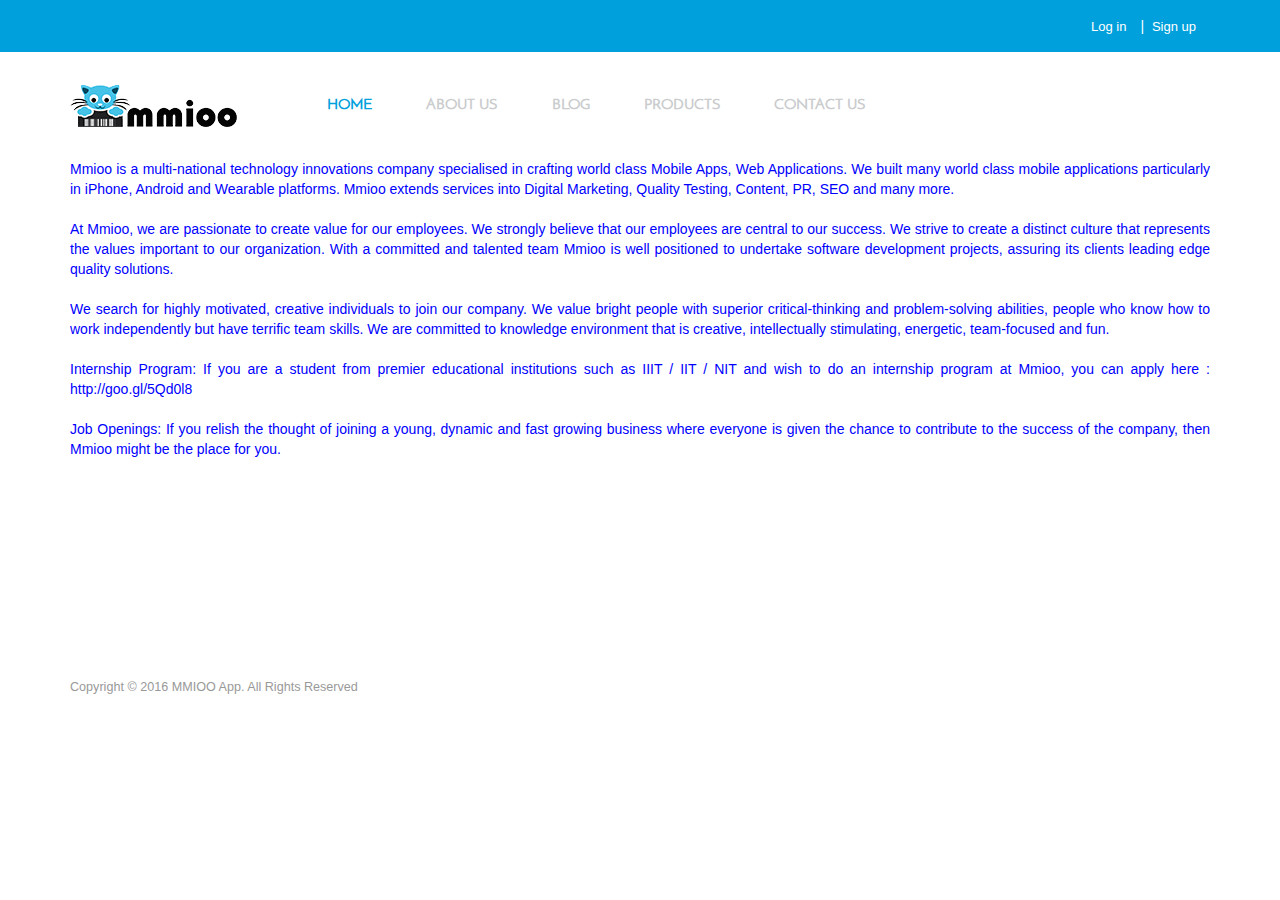
==== aboutus.html @ e69c026b "added aboutus page jan 5 2016" ====
<!DOCTYPE html>
<html>
<head>
<title>Master Page</title>
<link href="css/bootstrap.css" rel="stylesheet" type="text/css" media="all" />
<!-- jQuery (necessary for Bootstrap's JavaScript plugins) -->
<script src="js/jquery.min.js"></script>
<!-- Custom Theme files -->
<!--theme-style-->
<link href="css/style.css" rel="stylesheet" type="text/css" media="all" />	
<!--//theme-style-->
<meta name="viewport" content="width=device-width, initial-scale=1">
<meta http-equiv="Content-Type" content="text/html; charset=utf-8" />
<meta name="keywords" content="Wedding Store Responsive web template, Bootstrap Web Templates, Flat Web Templates, Andriod Compatible web template, 
Smartphone Compatible web template, free webdesigns for Nokia, Samsung, LG, SonyErricsson, Motorola web design" />
<script type="application/x-javascript"> addEventListener("load", function() { setTimeout(hideURLbar, 0); }, false); function hideURLbar(){ window.scrollTo(0,1); } </script>
<!-- start menu -->
<script src="js/simpleCart.min.js"> </script>
<!-- start menu -->
<link href="css/memenu.css" rel="stylesheet" type="text/css" media="all" />
<script type="text/javascript" src="js/memenu.js"></script>
<script>$(document).ready(function(){$(".memenu").memenu();});</script>	
<!-- /start menu -->
<style type="text/css">
    p{text-align:justify;
        color: blue;}
<!--
.style1 {color: #FF0000}
-->
</style>
</head>
<body> 
<!--header-->	
<div class="top_bg">
	<div class="container">
		<div class="header_top-sec">
        <div class="top_left">
				<ul>
					<li class="top_link"><a href="#">Log in</a></li>|
					<li class="top_link"><a href="#">Sign up</a></li>				
				</ul>
		  </div>
				<div class="clearfix"> </div>
	  </div>
  </div>
</div>
<div class="header-top">
	 <div class="header-bottom">
		 <div class="container">			
				<div class="logo">
					<a href="#"><h1><img src="images/logo.png" alt="logo"></h1></a>
				</div>
			 <!---->
		 
			 <div class="top-nav">
				<ul class="memenu skyblue"><li class="active"><a href="#">Home</a></li>
                
                <li class="grid"><a href="#">About Us</a></li>
					
					 <li class="grid"><a href="#">Blog</a></li>
					<li class="grid"><a href="#">Products</a>
						<div class="mepanel">
							<div class="row">
								<div class="col1 me-one">
								  <h4>Mobiles</h4>
									
								</div>
								<div class="col1 me-one">
								  <h4>Fashion</h4>
										
								</div>
								<div class="col1 me-one">
								  <h4>Furniture</h4>
										
								</div>
							</div>
						</div>
					</li>
					<li class="grid"> <a href="contact.html"> Contact Us</a></li>
				</ul>
				<div class="clearfix"> </div>
			 </div>
					 
			 </div>
			<div class="clearfix"> </div>
	  </div>
</div>
<!---->

	 <div class="container sectionCnt style1">
         
<p>Mmioo is a multi-national technology innovations company specialised in crafting world class Mobile Apps, Web Applications. We built many world class mobile applications particularly in iPhone, Android and Wearable platforms. Mmioo extends services into Digital Marketing, Quality Testing, Content, PR, SEO and many more.</p>
</br>
<p> At Mmioo, we are passionate to create value for our employees. We strongly believe that our employees are central to our success. We strive to create a distinct culture that represents the values important to our organization. With a committed and talented team Mmioo is well positioned to undertake software development projects, assuring its clients leading edge quality solutions.
</p>
</br>
<p>
We search for highly motivated, creative individuals to join our company. We value bright people with superior critical-thinking and problem-solving abilities, people who know how to work independently but have terrific team skills. We are committed to knowledge environment that is creative, intellectually stimulating, energetic, team-focused and fun.
</p>
</br>
<p>
Internship Program:
If you are a student from premier educational institutions such as IIIT / IIT / NIT  and wish to do an internship program at Mmioo, you can apply here :  http://goo.gl/5Qd0l8
</p>
</br>
<p>
Job Openings:
If you relish the thought of joining a young, dynamic and fast growing business where everyone is given the chance to contribute to the success of the company, then Mmioo might be the place for you.</p>
    	 </div>









<!---->
 <div class="copywrite">
	 <div class="container">
			 <p>Copyright © 2016 MMIOO App. All Rights Reserved</a></p>
		 </div>
</div>		 
</body>
</html>
---- css/style.css ----
/*--A Design by W3layouts 
Author: W3layout
Author URL: http://w3layouts.com
License: Creative Commons Attribution 3.0 Unported
License URL: http://creativecommons.org/licenses/by/3.0/
--*/

.loginbts {
float:right;
}
.sectionCnt{
min-height:500px;
margin-bottom:20px;
}
body{
	background:#fff;
	font-family: 'Lato', sans-serif;
}
body a{
	transition: 0.5s all;
	-webkit-transition: 0.5s all;
	-o-transition: 0.5s all;
	-moz-transition: 0.5s all;
	-ms-transition: 0.5s all;
}
@font-face {
   font-family: 'JosefinSans-Regular';
   src: url(../fonts/JosefinSans-Regular.ttf) format('truetype');
}
@font-face {
   font-family: 'JosefinSans-Bold';
   src: url(../fonts/JosefinSans-Bold.ttf) format('truetype');
}
@font-face {
   font-family: 'JosefinSans-Light';
   src: url(../fonts/JosefinSans-Light.ttf) format('truetype');
}

 ul{
	padding: 0;
	margin: 0;
}
h1,h2,h3,h4,h5,h6,label,p{
	margin:0;	
}
h1.b1,h2.b2,h3.b3 {
  margin-bottom:25px;
  display: block;
}
/*----*/
.top_bg{
  background:#00a0dc;
}
.header_top-sec{
  padding: 15px 0;
}
.logo img{
	width:100%;
}
.header_top{
	padding:2em 0;
}
.login a{
	font-size:13px;
	font-weight:500;
	border:1px solid #E4E4E4;
	padding:10px 15px;
}
.login a:hover{
	color:#333;
}
.top_left{
	float: right;
	color:#fff;
}
.top_right{
	float:left;
	color: #ffffff;
}
.top_right ul,.top_left ul{
	padding:0;
	list-style:none;
	display: inline-block;
	  vertical-align: middle;
}
.top_left ul li.top_link{
	margin-right:10px;
}
.top_right ul li,.top_left ul li{
	display: inline-block;		
}
.social {
  display: inline-block;
}
.top_right ul li:last-child{
	margin-right: 0;
}
.top_right ul li a{
	text-align:center;
	padding: 0px 4px;
	text-transform:uppercase;
	font-size:12px;
	display:block;
	color:#ffffff;
	-webkit-transition: all 0.3s ease-in-out;
	-moz-transition: all 0.3s ease-in-out;
	-o-transition: all 0.3s ease-in-out;
	transition: all 0.3s ease-in-out;
}
.top_left ul li{
	font-size:13px;
}
.top_left ul li a{
	text-align:center;
	padding: 0px 4px;
	font-size:13px;
	color:#ffffff;
	-webkit-transition: all 0.3s ease-in-out;
	-moz-transition: all 0.3s ease-in-out;
	-o-transition: all 0.3s ease-in-out;
	transition: all 0.3s ease-in-out;
}
.top_right ul li a:hover,.top_left ul li a:hover{
	color:#333;
	text-decoration: none;
}
.item_add:hover{
}

.itemContainer{
	width:100%;
	float:left;
}

.itemContainer div{
	float:left;
	margin: 5px 20px 5px 20px ;
}

.itemContainer a{
	text-decoration:none;
}

.cartHeaders{
	width:100%;
	float:left;
}

.cartHeaders div{
	float:left;
	margin: 5px 20px 5px 20px ;
}
.item_add {

}		
.grid_1 img{
	margin-bottom:1em;
}
.box_1{
  float: right;
  width: 15%;
  margin-top: 1em;
}
.box_1 h3{
  color: rgba(113, 111, 111, 1);
  font-size: 1em;
}
.box_1 h3 img{
	margin-left: 5px;
}
.glyphicon-shopping-cart:before {
  margin-left: 5px;
  font-size:1.2em;
}
.box_1 p a{
	color: rgba(204, 204, 204, 1);
  font-size: 0.85em;
}
.box_1 p a:hover{
	color:#ff5d56;
	text-decoration:underline;
}
.total {
  display: inline-block;
}
.header5 {
  min-height: 89px;
}
.header-bottom {
  padding: 2.3em 0;
}
.logo  a h1{
	color:#333;
	font-family: 'JosefinSans-Bold';	
	 font-size: 2.55em;
  font-weight: 100;
}
.logo  a h1:hover{
	text-decoration:none;
	display:inline-block;	
}
.logo{
	float:left;
}
.top-nav{
  margin-top: 0;
  width:63%;
  margin: 1% auto 0;
  display: block;
  float: left;
}
.skyblue{
	float:left;
}
/*----*/
.banner{
	background:url(../images/ban2.jpg) no-repeat 0px 0px;
	background-size:cover;
	min-height:500px;
}
/*--welcome--*/
.welcome{
	padding:4em 0;
}
.welcome-left h2{
	font-size:3em;
	color:#00a0dc;
	font-family: 'JosefinSans-Bold';
}
.welcome-right h3{
	font-size:1.5em;
	margin-bottom:0.5em;
	font-family: 'JosefinSans-Bold';
}
.welcome-right p{
	color:#999;
	font-size:1em;
	line-height:1.8em;
}
.l-grids h4 {
	font-size:1.4em;
  font-weight:400;
  color: #fff;
}
.l-grids figure {
	position: relative;
	float: left;
	overflow: hidden;
	text-align: center;
	cursor: pointer;
	width:100%;
}
.l-grids figure img {
	position: relative;
	display: block;
}

.l-grids figure figcaption {
	padding: 2em;
	color: #fff;
	font-size: 1.25em;
	-webkit-backface-visibility: hidden;
	backface-visibility: hidden;
}
.l-grids figure figcaption::before,
.l-grids figure figcaption::after {
	pointer-events: none;
}

.l-grids figure figcaption{
	position: absolute;
	top: 0;
	left: 0;
	width: 100%;
	height: 100%;
}
figure.effect-bubba {
	  background-color:#00a0dc;
}
figure.effect-bubba:hover img {
	opacity: 0.3;
}

figure.effect-bubba figcaption::before,
figure.effect-bubba figcaption::after {
	position: absolute;
	top: 30px;
	right: 30px;
	bottom: 30px;
	left: 30px;
	content: '';
	opacity: 0;
	-webkit-transition: opacity 0.35s, -webkit-transform 0.35s;
	transition: opacity 0.35s, transform 0.35s;
}

figure.effect-bubba figcaption::before {
	border-top: 1px solid #fff;
	border-bottom: 1px solid #fff;
	-webkit-transform: scale(0,1);
	transform: scale(0,1);
}

figure.effect-bubba figcaption::after {
	border-right: 1px solid #fff;
	border-left: 1px solid #fff;
	-webkit-transform: scale(1,0);
	transform: scale(1,0);
}

figure.effect-bubba h4 {
	padding-top: 12%;
	-webkit-transition: -webkit-transform 0.35s;
	transition: transform 0.35s;
	-webkit-transform: translate3d(0,-20px,0);
	transform: translate3d(0,-20px,0);
	opacity:0;
}

figure.effect-bubba p {
	padding: 15px 1em;
	opacity: 0;
	-webkit-transition: opacity 0.35s, -webkit-transform 0.35s;
	transition: opacity 0.35s, transform 0.35s;
	-webkit-transform: translate3d(0,20px,0);
	transform: translate3d(0,20px,0);
	  font-size: 0.8em;
}

figure.effect-bubba:hover figcaption::before,
figure.effect-bubba:hover figcaption::after {
	opacity: 1;
	-webkit-transform: scale(1);
	transform: scale(1);
}

figure.effect-bubba:hover h4,
figure.effect-bubba:hover p {
	opacity: 1;
	-webkit-transform: translate3d(0,0,0);
	transform: translate3d(0,0,0);
}
.content-grid{
	margin-bottom:2.5em;
}
.content-grid h3{
	margin-top:0.8em;
	font-size:1.8em;
	font-family: 'JosefinSans-Light';
}
.bride-grids img{
	width:100%;
}
/*--arrivals--*/
.arrivals{
	padding:4em 0;
}
.arrivals h3,.featured h3{
	color:#00a0dc;
	font-size:2.3em;
	text-align:center;
	font-family: 'JosefinSans-Bold';
}
.arrival-grids{
	margin-top:2em;
}
.arrival-info{
	margin-top:1em;
}
.arrival-info h4{
	color:#caccce;
	font-size:0.9em;
	font-family: 'JosefinSans-Bold';
	text-transform:uppercase;
}
.arrival-info p{
	color:#000;
	font-size:1em;
	font-weight:600;
	margin:10px 0 5px;
}
span.pric1{
	color:#ADADAD;
	font-size:0.95em;
}
span.disc{
	color: rgba(7, 152, 40, 0.69);
  font-size: 0.85em;
}
#flexiselDemo1, #flexiselDemo2, #flexiselDemo3 {
	display: none;
}
.nbs-flexisel-container {
	position: relative;
	max-width: 100%;
}
.nbs-flexisel-ul {
	position: relative;
	width: 9999px;
	margin: 0px;
	padding: 0px;
	list-style-type: none;
	text-align: center;
}
.nbs-flexisel-inner {
	overflow: hidden;
}
.nbs-flexisel-item {
	float: left;
	margin: 0px;
	padding: 10px;
	cursor: pointer;
	position: relative;
	border:1px solid #fff;
}
.nbs-flexisel-item > a img {	
	cursor:auto;
	position: relative;
	  width: 90%;
  margin: 0 5%;
}
.nbs-flexisel-nav-left, .nbs-flexisel-nav-right {
	width: 45px;
	height: 45px;
	position: absolute;
	cursor: pointer;
	z-index: 100;
	margin-top:-2em;
}
.nbs-flexisel-nav-left {
	left: -50px;
	background: url(../images/img-sprite-left-right.png) no-repeat 0px 0px;
}
.nbs-flexisel-nav-right {
	right: -47px;
	background: url(../images/img-sprite-left-right.png) no-repeat -54px 0px;
}
.glyphicon {
  top: 2px;
  margin-right:5px;
}
.glyphicon-eye-open:before,.glyphicon-star:before {
  color:rgba(149, 148, 148, 0.81);
}
.viw{
  position: absolute;
  background: #eee;
  padding: 0.5em 1em;
  font-size:.9em;
  font-weight: 500;
  top: 0%;
  left: 0%;
  display: none;
}
.viw:hover,.shrt:hover{
	text-decoration:underline;
}
.viw a,.shrt a{
	color:rgba(149, 148, 148, 0.81);
}
.viw a:hover,.shrt a:hover{
	text-decoration:underline;
}
.shrt{
  position: absolute;
  background: #eee;
  padding: 0.5em 1.5em;
  font-size:.9em;
  font-weight: 500;
  top: 0%;
  right: 0%;
  display: none;
}
.nbs-flexisel-item{
	position:relative;
}
li.nbs-flexisel-item:hover {
  border: 1px solid #eee;
}
li.nbs-flexisel-item a:hover{
	text-decoration:none;
}
.nbs-flexisel-item:hover div.viw{
	display:block;
}
.nbs-flexisel-item:hover div.shrt{
	display:block;
}
/*--shoping--*/
.shoping{
	  background: #eee;
  padding: 4em 0;
}
.shpng-grids{}
.shpng-grid{
	text-align:center;
}
.shpng-grid h3{
	font-size:2em;
	text-transform:uppercase;
	font-family: 'JosefinSans-Bold';
	color:#333;
}
.shpng-grid:nth-child(2){
	border-left:2px solid rgba(51, 51, 51, 0.29);
	border-right:2px solid rgba(51, 51, 51, 0.29);
}
.shpng-grid p{
	  color:rgba(189, 0, 0, 0.8);
  font-size: 1.6em;
	text-transform:uppercase;
	font-family: 'JosefinSans-Light';
	padding-top:5px;
}
.feature-grid{
	text-align:center;
}
.feature-grid img{
	width:100%;
	padding:0em 2em 1em 2em;
}
.feature-grid{
	position:relative;
	border: 1px solid #fff;
	padding:1em;
}
.feature-grid a{
	text-decoration:none;
}
.featured {
  margin-top: 3em;
}
.feature-grids{
	margin-top:3em;
}
.feature-grid:hover {
  border: 1px solid #eee;
}
.feature-grid:hover div.viw{
	display:block;
}
.feature-grid:hover div.shrt{
	display:block;
}
.feature-grid:hover div.arrival-info h4{
	color:#00a0dc;
}
.viw a:hover, .shrt a:hover{
	text-decoration:block;
}
/*--footer--*/
.footer{
	padding:3em 0 2em;
}
.ftr-grid h4 {
  color: #646464;
  display: block;
  border-bottom: 1px solid #E5E5E5;
  padding-bottom: 5px;
  font-size: 1.3em;
}
.ftr-grid ul li{
	display:block;
}
.ftr-grid ul li:nth-child(1) {
  margin-top: 1em;
}
.ftr-grid ul li a {
  color: #777;
  padding: 3px 0;
  display: block;
  font-size:1em;
}
.ftr-grid ul li a:hover{
	text-decoration:none;
	color:#00a0dc;
}
.copywrite {
	margin-bottom:2em;
}
.copywrite p {
  color: #999;
  font-size: 0.9em;
}
.copywrite p a{
	color:#777;
}
/*--Products--*/
.product-model-sec {
  margin: 4em 0 0 0;
  float: right;
}
.glyphicon-minus{
	top:-1px!important;
}
.glyphicon-minus:before {
  content: "\2212";
  color:#fff;
  font-size:9px;
  background:#00a0dc;
  padding:1px 6px;
  margin-right:5px;
}
.rsidebar {
  display: block;
  float: left;
  margin:4em 2em 0% 0;
  width: 22%;
}
.single-bottom {
  padding-left: 10px;
}
.single-bottom a p{
	padding-bottom:1px;
}
ul.tabs-menu{
	padding:0;
	width: 33%;
	float:right;
}
ul.tabs-menu li{
	display:inline-block;
}
ul.tabs-menu li a{
	font-size: 1em;
	padding: 0.5em 2em;
	text-decoration: none;
	background: #fa558f;
	color: #fff;
}
ul.tabs-menu li.active a{
	background:#333;
}
.tabs-box{
	width: 100%;
	margin: 5em auto 1.5em auto;
}
/*-----*/
.b-link-stripe{
	position:relative;
	display:inline-block;
	vertical-align:top;
	font-weight: 300;
	overflow:hidden;
	width: 100%;
}
.b-link-stripe .b-wrapper{
	position:absolute;
	width:100%;
	height:100%;
	top:0;
	left:0;
	text-align:center;
	color:#ffffff;
	overflow:hidden;
}
.b-link-stripe:hover .b-line{
	opacity:1;
}
/*-----------------------------------------------------------------------------------*/
/*	Animation effects
/*-----------------------------------------------------------------------------------*/
.b-animate-go{
	text-decoration:none;
}
.b-animate{
	transition: all 0.5s;
	-moz-transition: all 0.5s;
	-ms-transition: all 0.5s;
	-o-transition: all 0.5s;
	-webkit-transition: all 0.5s;
	visibility: hidden;
	font-size:1.1em;
	font-weight:700;
}
.b-animate button{
	padding:10px;
	color:#fff;
	font-size:0.8em;
	cursor:pointer;
	margin: 32% auto 0 auto;
	display: block;
	border:none;
	width:60%;
	text-decoration:none;
	background:rgba(183, 183, 183, 0.93);
	transition:0.5s all;
	-webkit-transition:0.5s all;
	-moz-transition:0.5s all;
	-o-transition:0.5s all;
	-ms-transition:0.5s all;
	text-transform:uppercase;
}
.glyphicon-zoom-in:before {
  content: "\e015";
  color:#fff;
	font-size:0.9em;
}
.b-animate button:hover{
	background:#989898;
}
/* lt-ie9 */
.b-animate-go:hover .b-animate{
	visibility:visible;
}
.b-from-left{
	position: relative;
	left: -100%;
	background-size: 100% 100%;
	top: 0px;
	margin: 0;
	min-height: 420px;
}
.b-animate-go:hover .b-from-left{
	left:0;
}
.product-grid {
	width: 30%;
	margin: 0 3% 4% 0;
	float: left;	
	position: relative;
	transition: 0.5s all;
	-webkit-transition: 0.5s all;
	-moz-transition: 0.5s all;
	-o-transition: 0.5s all;
	min-height: 200px;
	border:1px solid #fff;
}
.product-grid:hover {
	z-index: 1;
	border:1px solid #E5E5E5;
}
.more-product-info span {
	color:#fff;
	font-size:1em;
	font-weight:500;
	padding:5px 10px;
	display: block;
	background:#fa558f;
	position: absolute;
	top: 0px;
	right: 0;
	cursor: pointer;
	z-index: 999;
}
.products-row a:hover{
	text-decoration:none;
}
.product-img img {
	width: 100%;
	padding:1em 2.5em 0; 
}
.product-info-cust {
	float: left;
	padding: 0.8em 1.2em;
} 
.item_quantity {
  margin: 1em 0;
  font-size: 0.85em;
  padding: 5px 10px;
  display: block;
}
.item_add{
	color:#fff;
	text-decoration:none;
	font-weight:600;
	padding:0.5em 2em;	
	display:inline-block;
	border-radius:5px;
	-moz-border-radius: 5px;
-webkit-border-radius: 5px;
-o-border-radius: 5px;
	margin: 0px 16px 0px 0px;
	background:#00a0dc;
	border:none;
	outline:none;
}
.prt_name{
	padding: 0.8em 1.2em;
	float:none;
}
.items{
	float:none;
	margin: 0 0 16px 0px;
}
.item_add:hover {
	background:#333;
} 
.product-info-price {
	float: right;
	background: #fff;
	width: 27%;
	text-align: center;
	padding: 0.545em;
}
.product-info-cust h4{
	color:#caccce;
	font-weight:500;
	font-size:1.3em;
}
.product-info-cust p{
	 margin:5px 0;
	 letter-spacing:1px;
	 font-size:0.85em;
	 color:#C7C7C7;
}
span.item_price{
	color:#000;
	font-weight:600;
	font-size:1em;
}
.tab-grids {
	margin-top: 2em;
}
/*----*/
ul.place{
	margin: 5px 0;
	background: #f9f9f9;
	width: 100%;  
	padding:0px 5px;
	  cursor: pointer;
}
ul.place li{
	display: inline-block;
	padding: 6px;
}
ul.place li {
	color: #8c8c8c;
	text-decoration: none;
	cursor: pointer;
}
ul.place li span{
	color: #f02b63;
}
ul.place li.sort{
	float:left;
}
ul.place li.by{
	float:right;
}
.possible-about p{
	color:#727272;
	font-size:1em;
	line-height:1.5em;
}
.possible-about h4{
	color:#7db122;
	font-size:1.4em;
	
	font-weight:600;
	   padding: 0 0 0.3em;
}
ul.dropdown-menu1 li {
  list-style: none;
}
label.amount {
  color: #7c8389;
  margin-right: 5px;
}
span.amount {
  color: #7c8389;
}
.product-model h2,h2.top,.contact h3{
  font-size: 2.2em;
  font-family: 'JosefinSans-Bold';
  color: #333;
  text-align:center;
}
ul.dropdown-menu1 li a:hover{
	color:#000!important;	
}
/**/
.sky-form .rating {
	font-size: 15px;
	color: #404040;
}
.sky-form .rating:last-child {
	margin-bottom: 0;
}
.sky-form .rating input {
	position: absolute;
	left: -9999px;
}
.sky-form .rating label {
	display: block;
	float: left;
	height: -4px;
	cursor: pointer;
}
.rating {
	margin: 6px 0 0 0em;
}

.sky-form [class^="icon-"] {
	display: block;
    width: 18px;
    height: 18px;
    background: url(../images/star.png) 0 -3px;
    float:left;
    font-family: FontAwesome;
    font-style: normal;
    font-weight: normal;
  -webkit-font-smoothing: antialiased;
}
/* checked state */
/**/
.sky-form .radio input + i:after {
	background-color: #2da5da;	
}
.sky-form .checkbox input + i:after {
	color: #2da5da;
}
.sky-form .rating input:checked ~ label {
	color: #2da5da;	
	 background: url(../images/star.png) 0 -20px;
	display: -webkit-box;
}
.id h4{
	color: #777;
  font-size: 0.85em;
}
.item-list ul{
	padding-left:15px;
}
.item-list ul li {
	padding:2px 0;
	color:#999;
	font-size:0.9em;
}
.item-list ul li a{
	text-decoration:underline;
	color:#999;
	font-size:0.95em;
}
.cost{
	margin:0.3em 0 1em 0;
}
.prdt-cost{
	float:left;
	  margin-right: 13%
}
.prdt-cost ul li{
	display:block;
	font-family: 'Arimo', sans-serif;
	font-size:0.8em;
	padding:2px;
	color:#999;
}
.prdt-cost ul li.active{
	font-size:1.3em;
	color:red;
}
.prdt-cost ul a{
font-size: 0.8em;
  display: inline-block;
  background: #00a0dc;
  padding: 0.6em 2em;
  color: #fff;
  text-decoration: none;
  font-weight: 500;
  margin-top:5px;
}
.prdt-cost ul a:hover{
	background: #333;
}
.check{
	float:left;
	width:60%;
}
.check p{
	font-size:0.85em;
	display:inline-block;
	color:#999;
}
.glyphicon-map-marker:before {
  content: "\e062";
  color:#999;
  margin-right:8px;
}
.navbar-form{
	padding:0!important;
}
.det {
  margin-top:4em;
    padding-right: 3em;
}
.form-control:focus{
	border-color:#ccc!important;
   outline: 0!important;
   webkit-box-shadow:none;
  box-shadow: none;
}
.single-bottom1 h6 {
  background: #F3F3F3;
  padding: 10px;
  color: #333;
  font-size: 1.35em;
  margin-top:2em;
  font-family: 'JosefinSans-Bold';
}
p.prod-desc {
  color: #999;
  padding-top: 5px;
  line-height: 1.8em;
  font-size:1em;
}
/*--single--*/
.single_left{
	float:left;
	width:40%;
	margin-right:5%;
}
.single-right{
	float:right;
	width:55%;
}
.single-right h3,.product-table h3{
	font-size:1.5em;
	color:#333;
	font-family: 'JosefinSans-Bold';
	margin-bottom:1em;
}
.sofaset-info {
  margin: 2em 0;
}
.sofaset-info h4 {
  font-size: 1.35em;
  padding: 10px;
  color: #333;
  border-bottom: 1px solid rgb(236, 236, 236);
  margin-bottom: 1em;
  background: #F3F3F3;
  font-family: 'JosefinSans-Bold';
}
.sofaset-info ul{
	padding-left:2em;
}
.sofaset-info ul li{
	padding:2px 0;
	color:#999;
	font-size:1em;
}
.product-table{
	border-top:1px solid #333;
	padding-top:1em;
}
.item-sec h4{
	color:#333;
	background:#eee;
	padding:8px 15px;
	margin-top:0.5em;
	font-size:1.3em;
	font-family: 'JosefinSans-Bold';
}
.table-bordered > tbody > tr > td{
	width:50%;
}
.item-sec{
	margin-top:2em;
}
.table-bordered > tbody > tr > td > p{
	color:#999;
	font-size:1em;
}
/*--login--*/
/*--registration--*/
.login_sec{
padding: 0em 0 3em 0;
}
.log{
margin:1em 0 0em 0;
padding:0;
}
.login_sec h2{
  font-size: 2.3em;
   font-family: 'JosefinSans-Bold';
  color: #333;
}
.login-right h3{
	text-transform: uppercase;
  font-size: 1.4em;
  font-family: 'Aladin', cursive;
  letter-spacing: 2px;
  color: #333;
  margin-bottom:0.5em;
}
.log p{
color: #A7A7A7;
line-height:1.8em;
font-size:1em;
}
.reg-right{
padding:2em 0 0 3em;
}
.login-right input[type="text"] {
border: 1px solid #EEE;
outline-color: #3498db;
width: 96%;
font-size: 0.8125em;
padding: 0.5em;
}
.log p span{
display:inline-block;
cursor:pointer;
color:#1a1818;
text-decoration:underline;
}
.log h5{
color: #5d5959;
font-size:1.3em;
padding-bottom:10px; 
}
.log form {
margin-top:2em;
}
.log form input[type="text"],.log form input[type="password"] {
width: 90%;
padding: 8px;
font-size: 1em;
font-weight: 400;
border: 1px solid #D6D6D6;
outline: none;
color: #5d5959;
margin-bottom:2em;
}
.log form input[type="submit"]{
display:inline-block;
  background: #00a0dc;
  padding: 0.6em 2em;
  font-size:1em;
  color: #fff;
  text-decoration: none;
  font-weight: 500;
  border:none;
  outline:none;
  margin-right:2em;
  margin-bottom:1em;
  transition: 0.5s all;
-webkit-transition: 0.5s all;
-moz-transition: 0.5s all;
-o-transition: 0.5s all;
}
.log form input[type="submit"]:hover,a.acount-btn:hover{
	background:#caccce;
	color:#fff;
	text-decoration:none;
}
.log a{
text-decoration:underline;
font-size:0.85em;
font-weight:400;
color:#7b7a7a;
}
a.acount-btn {
  display:inline-block;
  background: #00a0dc;
  padding: 0.6em 2em;
  font-size:1em;
  color: #fff;
  text-decoration: none;
  font-weight: 500;
  border:none;
  outline:none;
  margin-bottom:1em;
  transition: 0.5s all;
-webkit-transition: 0.5s all;
-moz-transition: 0.5s all;
-o-transition: 0.5s all;
}
.login-right p {
color: #999;
display: block;
font-size: 0.9em;
margin: 0 0 2em 0;
line-height: 1.7em;
}
/*--//login--*/
.registration{
	padding: 0em 0% 3em 0;
}
.registration h2{
	font-size:1.8em;
	color: #333;
	text-transform:capitalize;
	margin-bottom: 4%;
	font-family: 'JosefinSans-Bold';
	font-weight:300;
}
.reg_fb {
	margin:3% 0;
	display: block;
	background: #3B5998;
	transition: all 0.5s ease-out;
	-webkit-transition: all 0.3s ease-in-out;
	-moz-transition: all 0.3s ease-in-out;
	-o-transition: all 0.3s ease-in-out;
	transition: all 0.3s ease-in-out;
}
.reg_fb img {
	background:#354F88;
	padding: 10px;
	float: left;
}
.reg_fb i {
	color: #ffffff;
	padding: 12px 16px;
	display: inline-block;
	font-size: 1.3em;
	text-transform: capitalize;
	font-style: normal;
}
.reg_fb:hover {
	background:#354F88;
}
.registration_left{
	float: left;
	width: 45.33333%;
	margin-left: 9.333%;
}
.registration_left:first-child{
	margin-left: 0;
}
.registration span{
	color: #777777;
}
.registration_form{
	display: block;
}
.registration_form div{
	padding:10px 0;
}
.sky_form1{
	margin-bottom: -30px;
}
.sky_form1 ul{
	padding:0;
	list-style:none;
}
.sky_form1 ul li{
	float: left;
	margin-left: 20px;
}
.sky_form1 ul li:first-child{
	margin-left: 0;
}
.radio{
	margin-top:0;
}
.checkbox{
	font-size:0.9em;
	color:#999;
	margin:0;
}
label {
	display: block;
	margin-bottom: 0;
	font-weight: normal;
}
.registration_form input[type="text"],.registration_form input[type="email"],.registration_form input[type="tel"],.registration_form input[type="password"]{
	padding: 8px;
	display: block;
	width:100%;
	outline: none;
	color: #333333;
	-webkit-appearance: none;
	text-transform: capitalize;
	background: #FFFFFF;
	border: 1px solid rgb(231, 231, 231);
	font-weight: normal;
}
.registration_form input[type="submit"]{
	font-size: 0.75em;
  display: inline-block;
  background: #00a0dc;
  padding: 0.8em 2em;
  color: #fff;
  text-decoration: none;
  border:none;
  text-transform:uppercase;
  font-weight: 500;
	transition: 0.5s ease;
	-moz-transition: 0.5s ease;
	-o-transition: 0.5s ease;
	-webkit-transition: 0.5s ease;	
}
.registration_form input[type="submit"]:hover{
	background:#333;
}
.terms{
	text-decoration:underline;
	text-transform:capitalize;
	color: #999;
}
.terms:hover{
	text-decoration:none;
	color:#333;
}
.forget a{
	text-transform: capitalize;
	color: #999999;
	text-decoration: underline;
	font-size: 0.8925em;
}
.forget a:hover{
	text-decoration: none;
}
/*---start-contact----*/
.contact {
  padding-bottom: 3em;
}
.section {
	clear: both;
	padding: 0px;
	margin: 0px;
}
.group:before,
.group:after {
    content:"";
    display:table;
}
.group:after {
    clear:both;
}
.group {
    zoom:1;
}	
.span_2_of_3 {
	width: 70%;
	padding:1.5%; 
}
.span_1_of_3 {
	width: 30%;
	padding:1.5%; 
}
.span_2_of_3  h4,
.span_1_of_3  h4 {
	font-size: 1.3em;
	padding: 0.5em 0;
	color: #00a0dc;
}
.contact-form{
	position:relative;
	padding-bottom:30px;
}
.contact-form div{
	padding:5px 0;
}
.contact-form span{
	display:block;
	font-size: 0.9em;
	padding-bottom:5px;
	color: #012231;
	text-transform: uppercase;
}
.contact-form input[type="text"],.contact-form textarea{
		   padding: 10px;
			display: block;
			width: 98%;
			border: none;
			outline: none;
			color: #464646;
			font-size: 1.1em;
			border: 1px solid rgba(85, 85, 85, 0.19);
			-webkit-appearance:none;
}
.contact-form textarea{
		resize:none;
		height:120px;		
}
.contact-form input[type="submit"]{
	background:#00a0dc;
	color: #fff;
	padding: 12px 30px;
	font-size: 1.1em;
	text-transform: uppercase;
	display: block;
	transition: 0.5s ease;
	-o-transition: 0.5s ease;
	-webkit-transition: 0.5s ease;
	cursor:pointer;
	border:2px solid #00a0dc;
}
.contact-form input[type="submit"]:hover{
	background: transparent;
	color: #00a0dc;
	border:2px solid #00a0dc;
}
.company_address{
	padding-top:26px;
}
.company_address p{
	font-size: 1em;
	color: rgba(85, 81, 81, 0.84);
	line-height: 1.8em;
}
.company_address p span{
	text-decoration:underline;
	color:#012231;
	cursor:pointer;
	transition: 0.5s ease;
	-o-transition: 0.5s ease;
	-webkit-transition: 0.5s ease;
}
.company_address p span:hover{
	color:#00B895;
}
.single {
	padding: 4em 0;
}
.single h3 {
	font-size: 1.5em;
	color: #0c3f74;
	text-align: center;
	text-transform: uppercase;
	padding: 1em 0;
	margin: 0;
	text-align: left;
}
.single p {
	font-size: 1em;
	color: rgba(85, 81, 81, 0.84);
	line-height: 1.8em;
	margin:1em 0;
}
ul.comment-list {
	border: 1px solid rgba(120, 124, 127, 0.4);
	padding: 20px;
	margin-top: 3em;
	list-style-type: none;
}
h5.post-author_head {
	font-size: 16px;
	color: #999;
	font-weight: 600;
	padding: 10px 0;
}
h5.post-author_head a {
	color: #0c3f74;
}
ul.comment-list img {
	float: left;
	margin-right: 20px;
}
ul.comment-list .desc {
	float: left;
	padding-top: 25px;
}
.desc p a {
	text-decoration: underline;
	color: #0c3f74;
}
.comments-area {
	margin-top: 3em;
}
.comments-area h3 {
	font-size: 1.4em;
	font-weight: 600;
	color:#d80112;
	border-bottom: 1px solid rgba(245, 238, 243, 0.15);
	padding: 10px 0;
	margin-bottom: 10px;
}
.comments-area label {
	display: inline-block;
	color: #999;
	font-weight: normal;
	font-size: 15px;
	margin-bottom: 5px;
}
.comments-area span {
	color: red;
}
.comments-area input[type="text"], .comments-area textarea {
	padding: 10px 10px;
	width: 50%;
	color: #FFF;
	font-size: 14px;
	background: none;
	outline: none;
	display: block;
	border: 1px solid rgba(120, 124, 127, 0.4);
	font-family: 'Open Sans', sans-serif;
	border-radius: 3px;
	-webkit-border-radius: 3px;
	-moz-border-radius: 3px;
	-o-border-radius: 3px;
	-webkit-transition: border-color 0.5s ease-in-out;
	-moz-transition: border-color 0.5s ease-in-out;
	-o-transition: border-color 0.5s ease-in-out;
	transition: border-color 0.5s ease-in-out;
}
.comments-area input[type="submit"] {
	padding: 12px 15px;
	color: #FFF;
	text-shadow: 0px 1px 0px rgba(0, 0, 0, 0.34);
	background: #d42819;
	font-size: 16px;
	border: none;
	outline: none;
	cursor: pointer;
	font-weight: 600;
	-webkit-transition: all 0.5s ease-in-out;
	-moz-transition: all 0.5s ease-in-out;
	-o-transition: all 0.5s ease-in-out;
	transition: all 0.5s ease-in-out;
	border-radius: 3px;
	-webkit-border-radius: 3px;
	-moz-border-radius: 3px;
	-o-border-radius: 3px;
	font-family: 'Open Sans', sans-serif;
}
.comments-area input[type="submit"]:hover{
	background:#0c3f74;
}
.comments-area textarea {
	width: 80%;
	height: 150px;
	resize: none;
}
.comments-area p {
	position: relative;
	padding: 8px 0;
	margin: 0;
}
ul.comment-list img {
	float: left;
	margin-right: 20px;
}
ul.comment-list .desc {
	float: left;
	padding-top: 25px;
}
/*----*/
.pages {
	padding: 0em 0px 3em;
}
h3.ghj {
	color: #000;
	font-size: 2em !important;
	margin: 0 0 1em;
}
.headdings, .Buttons, .progress-bars, .alerts, .bread-crumbs, .pagenatin, .appearance, .distracted {
	padding: 2em 0;
}
.breadcrumb {
	margin-bottom: 3em !important;
}
.table {
	margin-bottom: 0;
}
.b4,.b5,.b6 {
  margin-top: 15px !important;
  margin-bottom: 15px !important;
}
.bs-example h1, .bs-example hh2, .bs-example h3, .bs-example h4, .bs-example h5, .bs-example h6 {
  margin: 0 0 10px;
}
/*-- --*/
/*--checkout--*/
.close1,.close2,.close3,.close4{
  background: url('../images/close.png') no-repeat 0px 0px;
  cursor: pointer;
  width: 28px;
  height: 28px;
  position: absolute;
    right: 0px;
  top: 0px;
  -webkit-transition: color 0.2s ease-in-out;
  -moz-transition: color 0.2s ease-in-out;
  -o-transition: color 0.2s ease-in-out;
  transition: color 0.2s ease-in-out;
}
.check-in {
	width:100%;
	  margin: 2em 0 2em;
}
ul.unit{
	background:#333;
	padding:1em;
}
ul.unit li {
	display:inline-block;
	 width:20%;
	  float:left;
	}
 ul.unit li span{
	display:inline-block;
	color:#fff;
	font-size:1.2em;
	 
	  text-align:center;
}
.checkout {
  padding:0em 0 6em 0;
}
ul.cart-header{
 padding:1em;
	background:#f8f8f8;
	  border-bottom: 1px solid #ff5d56;
}
ul.cart-header1{
 padding:1em;
	background:#f8f8f8;
	  border-bottom: 1px solid #ff5d56;
}
ul.cart-header2{
 padding:1em;
	background:#f8f8f8;
	  border-bottom: 1px solid #ff5d56;
}
ul.cart-header3{
padding:1em;
	background:#f8f8f8;
}
 ul.cart-header li, ul.cart-header1 li, ul.cart-header2 li, ul.cart-header3 li{
	display:inline-block;
	
	 width:20%;
	  float:left;
	 
}
ul.cart-header li span,ul.cart-header1 li span,ul.cart-header2 li span,ul.cart-header3 li span{
  margin: 2.3em 0 0;
  display: block;
  color: #767676;
  font-size: 1.1em;
  text-align: center;
  font-weight: 300;
}
li.ring-in img{
  margin: 0 auto;
}
.cart-items h3 {
  font-size: 1.6em;
  color: #000;
   margin:0 0 1em;
}
.cart-header,.cart-header1{
	position:relative;
}
.cart-items {
  padding: 0 1em;
}
a.add-cart:hover {
  background: #575757;
}
a.add-cart {
  text-decoration: none;
  color: #fff;
  background:#00a0dc;
  padding: 0.4em 0.8em;
  font-size: .95em;
  margin-top: 2.3em;
  display: inline-block;
}
.cart-header {  
  position: relative;  
}
.cart-header2 {  
  position: relative;  
}
.delivery{
	margin:1em 0 0 16em;
}
.delivery p{
	color:#A6A6A6;
	font-size:0.85em;
	font-weight:400;
}
.delivery span{
	color:#A6A6A6;
	font-size:1em;
	font-weight:400;
	float:right;
}
a.continue{
	background:#00a0dc;
	padding:10px 1.5em;
	border-radius:7px;
	-moz-border-radius: 7px;
-webkit-border-radius: 7px;
-o-border-radius: 7px;
	font-size:1em;
	color:#fff;
	text-decoration:none;
	display: block;
   font-weight: 600;  
   text-align: center;
   width: 72%;
   margin: 0px auto 3em auto;
}
a.continue:hover{
	background:#333;
}
.price-details{
	border-bottom:1px solid;
	padding-bottom:10px;
}
.price-details h3{
	color:#333;
	font-size:1em;
	margin-bottom:1em;
}
.price-details span{
	width:50%;
	float:left;
	padding:1px 0;
}
span.total{
	width:50%;
	float:left;
}
span.final{
	font-weight:600;
	padding-top:6px;
	font-size:1.3em;
}
h4.last-price{
	color:#000;
	font-size:1.3em;
	font-weight:600;
	width:50%;
	float:left;
	padding-top:10px;
}
.cart-total {
  padding-top: 5em;
 width:25%;
 float:right;
}
a.order {
  background:#333;
  padding: 10px 1.5em;
  border-radius: 7px;
  -moz-border-radius: 7px;
-webkit-border-radius: 7px;
-o-border-radius: 7px;
  font-size: 1em;
  color: #fff;
  text-decoration: none;
  display: block;
  font-weight: 600;
  text-align: center;
  width: 85%;
  margin: 3em auto 0 auto;
}
a.order:hover{
	background:#00a0dc;
}
.total-item{
	margin-top:2em;
	padding-bottom:2em;
}
.total-item h3 {
  color: #333;
  font-size: 1em;
  margin-bottom: 1em;
}
.total-item h4{
	font-size:0.8em;
	font-weight:600;
	color:#9C9C9C;
	display:inline-block;
	margin-right:6em;
}
a.cpns{
	background:#8E8E8E;
	color:#fff;
	border-radius:6px;
	-moz-border-radius: 6px;
-webkit-border-radius: 6px;
-o-border-radius: 6px;
	padding: 10px;
  font-size: 0.8em;
	font-weight:600;
}
a.cpns:hover{
	background: #20759F;
}
.total-item p{
	font-size:0.9em;
	font-weight:400;
	margin-top:1em;
	color:#727272;	
}
.total-item p a:hover{
	color:#333;
	text-decoration:underline;
}
.comments1 {
	margin-top: 3em;
}
#commentform p {
	position: relative;
	padding: 8px 0;
	font-size: 1em;
}
.comments-main {
	border: 1px solid #D5D4D4;
	padding: 17px 0px;
	margin: 15px 0px 40px 0;
}
.cmnts-right a {
	padding: 6px 12px;
	color: #fff;
	font-weight: 600;
	font-size: 14px;
	background: #999;
	transition: 0.5s all;
	-webkit-transition: 0.5s all;
	-moz-transition: 0.5s all;
	-ms-transition: 0.5s all;
	-o-transition: 0.5s all;
	outline: none;
}
.cmts-main-left img{
	border: 3px solid#ccc;
}
.cmnts-right a:hover{
	background: #333;
	text-decoration:none;
}
.cmts-main-right h5 {
	font-size: 1em;
	color: #4e4e4b;
	margin: 0px;
	font-weight: 600;
}
.comments1 h4 {
	font-size: 1.4em;
  color: #ff7105;
  font-weight: 500;
  margin: 0.5em 0 1em;
  text-transform: uppercase;
}
.cmts-main-right p{
	color: #333333;
	font-weight: 400;
	font-size: 0.9em;
	line-height: 1.9em;
	opacity: 0.6;
	margin: 2px 0 0px 0px;
}
.cmnts-left p {
	font-size: 13px;
	color:#999;
	font-weight: 600;
}
.cmts-main-left img {
  width: 100%;
}
.cmts-main-left{
	width:15%;
}
.cmts-main-right {
  width: 84%;
}
.cmnts-left {
	padding:0;
}
/*--responsive--*/
@media (max-width: 1440px){
}
@media (max-width: 1366px){
}
@media (max-width: 1280px){
.nbs-flexisel-nav-left {
  left: -30px;
}
.nbs-flexisel-nav-right {
  right: -30px;
}
.box_1 {
  margin-top: 5px;
}
}
@media (max-width: 1024px){
.box_1 {
  float: right;
  width: 13%;
  margin-top:0.5em;
}
.banner {
  min-height: 515px;
}
figure.effect-bubba h4 {
  padding-top: 0%;
}
.product-price1 {
  width: 70%;
  padding-left:0;
}
.cart-total {
  padding-top: 5em;
  width: 30%;
  float: right;
}
}
@media (max-width: 991px){
.box_1 {
  width: 18%;
}
.top-nav {
  width: 51%;
}
.banner {
  min-height: 491px;
}
.welcome-left {
  width: 30%;
  float: left;
}
.welcome-right {
  float: left;
  width: 70%;
}
.bride-grid {
  width: 33.3%;
  float: left;
}
figure.effect-bubba h4 {
  padding-top: 8%;
}
.content-grid {
  margin-bottom: 1.5em;
}
.content-grid h3 {
  font-size: 1.5em;
}
.feature-grid {
  width: 50%;
  float: left;
}
.shpng-grid {
  width: 33.3%;
  float: left;
}
.shpng-grid h3 {
  font-size: 1.8em;
}
.shpng-grid p{
font-size: 1.2em;
}
.ftr-grid {
  width: 50%;
  float: left;
  margin-bottom:2em;
}
.rsidebar {
  margin: 2em 0em 0% 0;
  width: 100%;
}
.span_1_of_3,.span_2_of_3 {
  float: left;
}
.company_address p {
  font-size: 0.9em;
}
.l-grids h4 {
  font-size: 1em;
}
.l-grids figure figcaption {
  padding: 1em;
}
figure.effect-bubba p {
  padding: 5px 2em;
  font-size: 0.65em;
}
.product-price1 {
  width: 100%;
  padding: 0;
}
.cart-total {
  width: 48%;
  padding:3em 0 0 0;
}
}
@media (max-width: 800px){
.nbs-flexisel-nav-left {
  left: -21px;
}
.nbs-flexisel-nav-right {
  right: -21px;
}
.banner {
  min-height: 398px;
}
.welcome-left h2 {
  font-size: 2.5em;
}
.welcome-right p {
  font-size: 0.9em;
}
.logo a h1 {
  font-size: 2.2em;
}
}
@media(max-width:768px){
.top-nav {
  margin: 0% auto 0;
}
.logo {
  margin-right: 1em;
}
.feature-grid {
  width: 25%;
}
.arrivals h3, .featured h3 {
  font-size: 1.7em;
}
.featured {
  margin-top: 2em;
}
.viw{
  padding: 0.5em 0.5em;
  font-size: .75em;
}
.shrt{
  padding: 0.5em 0.8em;
  font-size: .75em;
}
.nbs-flexisel-nav-left {
  left: -17px;
}
.nbs-flexisel-nav-right {
  right: -14px;
}
.shpng-grid h3 {
  font-size: 1.4em;
}
.shpng-grid p {
  font-size: 1em;
}
.shoping {
  padding: 3em 0;
}
.ftr-grid h4 {
  font-size: 1.1em;
}
.ftr-grid ul li a {
  font-size: 0.9em;
}
.item_add {
  font-size: 0.9em;
}
.login_sec h2 {
  font-size: 2em;
}
.log p{
	font-size:0.9em;
}
.registration h2 {
  font-size: 1.6em;
}
.prdt-cost {
  margin-right: 4%;
}
.check {
  width: 66%;
}
.navbar-form .form-control {
  width: 100%;
}
.navbar-form .form-group {
  width: 71%;
}
.item-list ul li {
  font-size: 0.85em;
}
p.prod-desc {
  font-size: 0.9em;
}
.single-bottom1 h6 {
  margin-top: 1em;
}
.sofaset-info h4,.single-bottom1 h6 {
  font-size: 1.2em;
}
.single-right h3, .product-table h3{
	font-size:1.3em;
}
.sofaset-info ul li {
  font-size: 0.9em;
}
.table-bordered > tbody > tr > td > p {
  font-size: 0.9em;
}
.registration_form input[type="text"], .registration_form input[type="email"], .registration_form input[type="tel"], .registration_form input[type="password"]{
	font-size:0.9em;
}
.span_1_of_3 {
  width: 100%;
  padding:0;
}
.span_2_of_3 {
  width: 100%;
  padding:2em 0 0 0;
}
.contact-form {
  padding-bottom:0px;
}
}
@media (max-width: 640px){
.banner {
  min-height: 326px;
}
.top-nav {
  width: 40%;
}
.box_1 {
  width: 24%;
}
.welcome-left h2 {
  font-size: 2em;
}
.welcome-left {
  width: 27%;
}
.welcome-right {
  width: 73%;
  padding: 0;
}
.welcome {
  padding: 3em 0;
}
.jewel{
	margin-right:10%;
}
.feature-grid {
  width: 45%;
}
.product-grid {
  width: 46%;
}
.navbar-form .form-group {
  width: 74%;
  float: left;
  margin-right: 6%;
}
.rsidebar {
  margin: 0em 0em 0% 0;
}
.prdt-cost {
  margin-right: 0%;
  width: 100%;
}
.check {
  width: 100%;
  margin:2em 0 0 1em;
}
a.add-cart {
  font-size: .85em;
  margin-top: 3em;
}
}
@media(max-width:480px){
.top_right ul li a {
  font-size: 10px;
}
.top_left ul li a {
  font-size: 12px;
   padding: 0px 2px;
}
.top_left ul li.top_link {
  margin-right: 0px;
}
.top_left ul li {
  font-size: 12px;
}
.box_1 {
  width: 26%;
  margin-top:0;
}
.logo {
  float: none;
  text-align: center;
  margin: 0 0 1em 0;
}
.logo a h1 {
  font-size: 2em;
}
.header-bottom {
  padding: 1.5em 0;
}
.banner {
  min-height: 240px;
}
.welcome-left h2 {
  font-size: 1.5em;
}
.welcome-right h3 {
  font-size: 1.2em;
}
.bride-grid {
  width: 100%;
}
figure.effect-bubba h4 {
  padding-top:18%;
}
.l-grids h4 {
  font-size: 1.2em;
}
figure.effect-bubba p {
  padding: 5px 2em;
  font-size: 0.85em;
}
.arrivals h3, .featured h3 {
  font-size: 1.5em;
}
.viw {
  padding: 0.5em 0.5em;
  font-size: .8em;
}
.shtr{
	 font-size: .85em;
	 padding: 0.5em 0.5em;
}
.feature-grids {
  margin-top: 2em;
}
.nbs-flexisel-nav-left {
  left: -17px;
  top: 46%!important;
}
.nbs-flexisel-nav-right {
  top: 46%!important;
}
.shpng-grid {
  width: 100%;
  margin-bottom:1.5em;
}
.shpng-grid:nth-child(2) {
  border-left: none;
  border-right:none;
}
.shoping {
  padding: 2em 0 1em;
}
.shpng-grid h3 {
  font-size: 1.2em;
}
.shpng-grid p {
  font-size: 0.9em;
}
.item_quantity {
  width: 100%;
}
.product-model h2, h2.top, .contact h3 {
  font-size: 1.5em;
}
.product-model-sec {
  margin: 2em 0 0 0;
}
.b-animate button {
  font-size: 0.75em;
}
.span_2_of_3 h4, .span_1_of_3 h4 {
  font-size: 1em;
}
.contact-form input[type="text"], .contact-form textarea {
  padding: 8px;
  font-size:0.9em;
}
.breadcrumb {
  margin-bottom: 2em !important;
}
.login_sec h2 {
  font-size: 1.2em;
}
.log h5 {
  font-size: 1.1em;
}
.log form input[type="text"], .log form input[type="password"] {
  width: 100%;
  padding: 8px;
  font-size: 0.9em;
}
.log form input[type="submit"],a.acount-btn {
  font-size: 0.9em;
}
.registration h2 {
  font-size: 1.3em;
}
.registration_left {
  width: 100%;
  margin-left: 0%;
}
.registration_left:nth-child(2){
	margin-top:1.5em;
}
.contact-form input[type="submit"] {
  padding: 10px 20px;
  font-size: 0.9em;
}
.det{
  padding-right: 0em;
}
.single_left{
  width: 100%;
  margin-right: 0%;
}
.single-right {
  float: right;
  width: 100%;
}
p.prod-desc,.sofaset-info ul li{
  font-size: 0.85em;
}
.sofaset-info h4, .single-bottom1 h6 {
  font-size: 1.1em;
}
.cart-items h3 {
  font-size: 1.3em;
}
.cart-total {
  width: 56%;
  padding: 3em 0 0 0;
}
a.continue {
  font-size: 0.9em;
    margin: 0px auto 2em auto;
}
ul.unit li span {
  font-size:0.9em;
}
ul.unit li {
  display: inline-block;
  width: 25%;
  float: left;
}
ul.cart-header li span, ul.cart-header1 li span, ul.cart-header2 li span, ul.cart-header3 li span{
	font-size:0.85em;
}
a.add-cart {
  font-size: .6em;
  margin-top: 2.8em;
  padding:1em;
}
a.order {
  font-size: 0.9em;
}
.price-details span{
	font-size:0.9em;
}
h4.last-price ,span.final{
  font-size: 1.1em;
}
}
@media(max-width:320px){
.top_right {
  float: none;
  text-align: center;
}
.top_left {
  float: none;
  text-align: center;
}
.header_top-sec {
  padding: 9px 0;
}
.banner {
  min-height: 157px;
}
.welcome-left {
  width: 100%;
  float: none;
  text-align: center;
}
.welcome-right {
  width: 100%;
  float: none;
  margin-top: 10px;
}
figure.effect-bubba h4 {
  padding-top: 10%;
}
.l-grids h4 {
  font-size: 1em;
}
figure.effect-bubba p {
  padding: 5px 2em;
  font-size: 0.75em;
}
.jewel {
  margin-right: 0;
}
.feature-grid {
  width: 100%;
}
.feature-grids {
  margin-top: 1em;
}
.welcome-right p {
  font-size: 0.85em;
}
.arrival-info {
  margin-top: 0em;
}
.viw {
  font-size: .9em;
}
.shrt {
  font-size: 0.9em;
}
.arrivals {
  padding: 2em 0;
}
.product-grid {
  width: 100%;
  margin-bottom:1.5em;
}
.ftr-grid {
  width: 100%;
  margin-bottom: 2em;
}
.check {
  margin: 2em 0 0 0em;
}
.det {
  padding: 0em;
   margin-top: 2em;
}
.navbar-form .form-control {
  width: 100%;
  margin-left: 1em;
}
.navbar-form .form-group {
  width: 69%;
  margin-right: 6%;
}
.sofaset-info ul {
  padding-left: 1em;
}
.single-right h3, .product-table h3 {
  font-size: 1.2em;
}
.arrivals h3, .featured h3 {
  font-size: 1.35em;
}
ul.unit li, ul.cart-header li, ul.cart-header1 li {
  width: 33.33%;
}
ul.unit li:nth-child(3), ul.cart-header li:nth-child(4), ul.cart-header1 li:nth-child(4) {
  display: none;
}
a.add-cart {
  font-size: .6em;
  margin-top: 2.8em;
  padding: 1em 1.2em;
  margin-left: 18px;
}
.cart-total {
  width: 100%;
  padding:2em 0 0 0;
}
.checkout {
  padding: 3em 0 2em 0;
}
.footer {
  padding: 2em 0 0em;
}
.ftr-grid {
  padding: 0;
}
.box_1 {
  width: 33%;
  margin-top: 0;
}
}
---- css/memenu.css ----
.memenu
{margin:0;padding:0;width:100%;list-style:none;display:inline-block;position:relative;font-family:Calibri,Arial;font-size:15px}
.memenu li{display:inline-block;text-align:left;}
ul.memenu.skyblue {text-align: center;}
.memenu>li>a{  font-family: 'JosefinSans-Regular';float:left;padding: 5px 25px 5px 25px;color:#caccce;font-weight:600;text-decoration:none;text-transform:uppercase;transition:color .4s ease-in-out;-moz-transition:color .4s ease-in-out;-webkit-transition:color .4s ease-in-out;-o-transition:color .4s ease-in-out}
.memenu>li>.mepanel {
	position: absolute;
	display: none;
	background: #fff;
	width: 80%;
	top: 47px;
	left: 10.7%;
	z-index: 99;
	padding: 20px 30px 20px;
	border: solid 1px #ccc;
	-webkit-box-sizing: border-box;
	-moz-box-sizing: border-box;
	box-sizing: border-box;
}
.me-one ul{
	padding:0;
}
.me-one ul li {
  list-style: none;
  margin: 0 0 10px 0;
  text-align: left !important;
  display: block;
}
.me-one ul li a{
	color:#181b2a;
	font-size:15px;
	font-weight:600;
}
.me-one ul li a:hover{
	text-decoration:none;
	color:#ff5d56;
}
.me-one h4{
	color:#00a0dc;
	font-size:1.3em;
	font-weight:600;
	text-align:left;
}
.memenu .mepanel ul{margin:0;padding:0;margin-top: 15px;}
.memenu .mepanel img{width:100%;border:solid 1px #dedede;cursor:pointer;-webkit-transition:border .3s linear;-moz-transition:border .3s linear;-o-transition:border .3s linear;transition:border .3s linear}.memenu .mepanel img:hover{border:solid 1px #777}.memenu form.contact input,.memenu form.contact textarea{font-family:Calibri,Arial;font-size:16px;color:#444;outline:0}
.mepanel .row{width:100%;margin-top:15px}
.mepanel .row:first-child{margin-top:0}
.mepanel .row:before,.mepanel .row:after{display:table;content:"";line-height:0}
.mepanel .row:after{clear:both}
.mepanel .row .col1,.mepanel .row .col2,.mepanel .row .col3,.mepanel .row .col4,.mepanel .row .col5,.mepanel .row .col6{display:block;width:100%;min-height:20px;float:left;margin-left:2.127659574468085%;-webkit-box-sizing:border-box;-moz-box-sizing:border-box;box-sizing:border-box}
.mepanel .row [class*="col"]:first-child{margin-left:0}
.mepanel .row .col1 {
  width: 31.91%;
}
.mepanel .row .col2{width:31.914893617021278%}
.mepanel .row .col3{width:48.93617021276595%}
.mepanel .row .col4{width:65.95744680851064%}
.mepanel .row .col5{width:82.97872340425532%}
.mepanel .row .col6{width:100%}
.memenu>li.showhide{display:none;width:100%;height:50px;cursor:pointer;color:#555;border-bottom:solid 1px rgba(0,0,0,0.1);background:#00a0dc;}
.memenu>li.showhide span.title{margin:15px 0 0 25px;float:left}.memenu>li.showhide span.icon1:after{position:absolute;content:"";right:25px;top:15px;height:3px;width:25px;font-size:50px;border-top:3px solid #fff;border-bottom:3px solid #fff;z-index:1}
.memenu>li.showhide span.icon2:after{position:absolute;content:"";right:25px;top:27px;height:3px;width:25px;font-size:50px;border-top:3px solid #fff;border-bottom:3px solid #fff;z-index:1}	
.skyblue li>a,.skyblue>li.showhide span{color:#caccce}
.skyblue>li:hover>a,.skyblue>li.active>a,.skyblue .dropdown li:hover>a{color:#00a0dc}.
skyblue .mepanel img:hover,.skyblue form.contact input[type="text"]:focus,.skyblue form.contact textarea:focus{border:solid 1px #0194be}
.skyblue form.contact input[type="submit"]{background:#0194be}
@media (max-width: 1280px){
.memenu>li>a {
  padding: 0px 25px 0px 25px;
}
}
@media (max-width: 991px){
.memenu>li>a {
  padding: 0px 9px 0px 9px;
}
}
@media(max-width:768px){
	.memenu>li{display:block;width:100%;box-sizing:border-box;-moz-box-sizing:border-box;-webkit-box-sizing:border-box;text-align:center;}
	.memenu>li:hover,.memenu>li.active{border-top:0;text-align:center;}
	.memenu>li>a{padding:15px 25px}
	.memenu>li:hover>a,.memenu>li.active>a{padding:15px 25px;text-align:center;}
	.memenu a{width:100%;box-sizing:border-box;-moz-box-sizing:border-box;-webkit-box-sizing:border-box}
	.memenu .dropdown,.memenu .dropdown li .dropdown{width:100%;display:none;left:0;border-left:0;position:static;border:0;box-sizing:border-box;-moz-box-sizing:border-box;-webkit-box-sizing:border-box}
	.memenu .dropdown li{background:#fff!important;border:0}
	.memenu .dropdown>li>a{padding-left:40px!important}
	.memenu>li>.mepanel {
		position: static;
		margin-top: 50px;
		border: none;
		width: 100%;
		}
	.me-one ul li {
		text-align: center !important;
	}
	.mepanel .row{
		margin:0;
	}
	.mepanel .row [class*="col"]{float:none;display:block;width:100%;margin-left:0;margin-top:15px;-webkit-box-sizing:border-box;-moz-box-sizing:border-box;box-sizing:border-box}
	.mepanel .row:first-child [class*="col"]:first-child{margin-top:0}
	.mepanel .row{margin-top:0}.black{background:#222}
	.memenu>li.showhide {
  width: 13%;
  height: 39px;
  margin: 0 auto;
}
	.memenu>li.showhide span.title { margin: 10px 0 0 18px;  float: left; display:none;}
	.memenu>li.showhide span.icon1:after { top: 10px;right: 46.5%;}
	.memenu>li.showhide span.icon2:after { top: 22px;right: 46.5%;}
	.skyblue li>a, .skyblue>li.showhide span { color: #4B4B4B;}
	.me-one h4 { text-align: center;}
	.memenu>li.showhide span.icon1:after { }
}
@media (max-width: 640px){
.memenu>li.showhide {
  width: 18%;
}
.memenu>li.showhide span.icon1:after { top: 10px;right: 44.6%;}
	.memenu>li.showhide span.icon2:after { top: 22px;right: 44.6%;}
}
@media (max-width: 480px){
.memenu>li.showhide {
  width: 25%;
  margin: 0;
}
.memenu>li{text-align:left;}
.memenu>li>a, .memenu>li.active>a {
  padding: 12px 0px;
}
.memenu>li:hover>a, .memenu>li.active>a {
  padding: 12px 0px;
  text-align:left;
}
.memenu>li.showhide span.icon1:after {
  left: 4.5%;
}
.memenu>li.showhide span.icon2:after {
left: 4.5%;
}
.memenu>li>.mepanel {
  padding: 9px 0px 0px;
}
.me-one h4 {
  text-align: left;
}
.me-one ul li {
  text-align:left !important;
}
}
@media (max-width:320px){
.memenu>li.showhide {
  width: 40%;
  margin: 0;
}
.memenu>li>a, .memenu>li.active>a {
  padding: 10px 0px;
}
.memenu>li:hover>a, .memenu>li.active>a {
  padding: 10px 0px;
}
.memenu>li.showhide span.icon1:after {
  left: 8.5%;
}
.memenu>li.showhide span.icon2:after {
  left: 8.5%;
}
.glyphicon-shopping-cart:before {
  margin-left:3px;
  font-size: 1em;
}
.flexslider .slides > li {
  height: 252px!important;
}
}
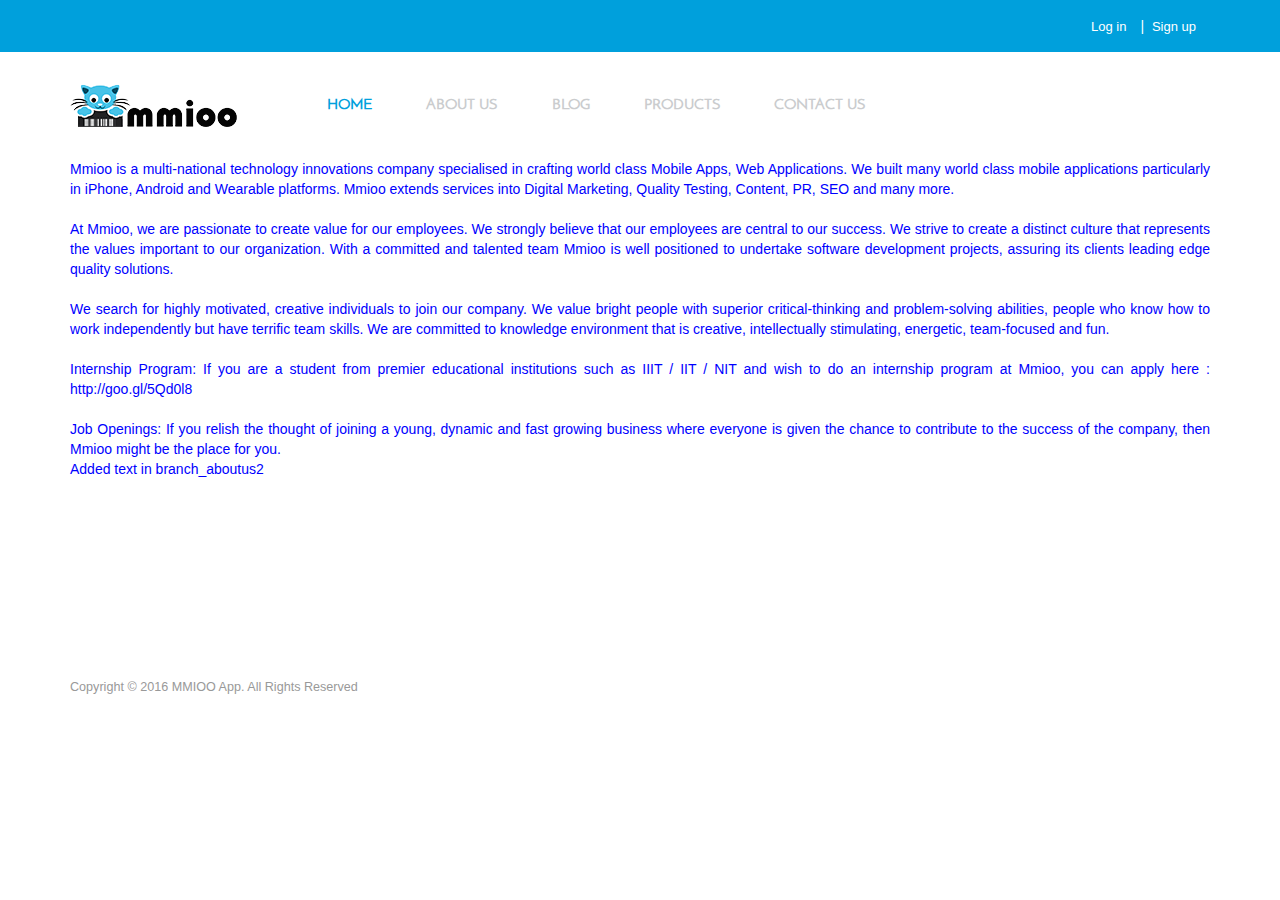
==== commit 2d31bf7c: "created branch_aboutus2 and added a new paragraph tag" ====
--- a/aboutus.html
+++ b/aboutus.html
@@ -53,7 +53,7 @@
 			 <!---->
 		 
 			 <div class="top-nav">
-				<ul class="memenu skyblue"><li class="active"><a href="#">Home</a></li>
+				<ul class="memenu skyblue"><li class="active"><a href="index.html">Home</a></li>
                 
                 <li class="grid"><a href="#">About Us</a></li>
 					
@@ -106,9 +106,11 @@
 <p>
 Job Openings:
 If you relish the thought of joining a young, dynamic and fast growing business where everyone is given the chance to contribute to the success of the company, then Mmioo might be the place for you.</p>
+
+<p>
+Added text in branch_aboutus2
+</p>
     	 </div>
-
-
 
 
 
